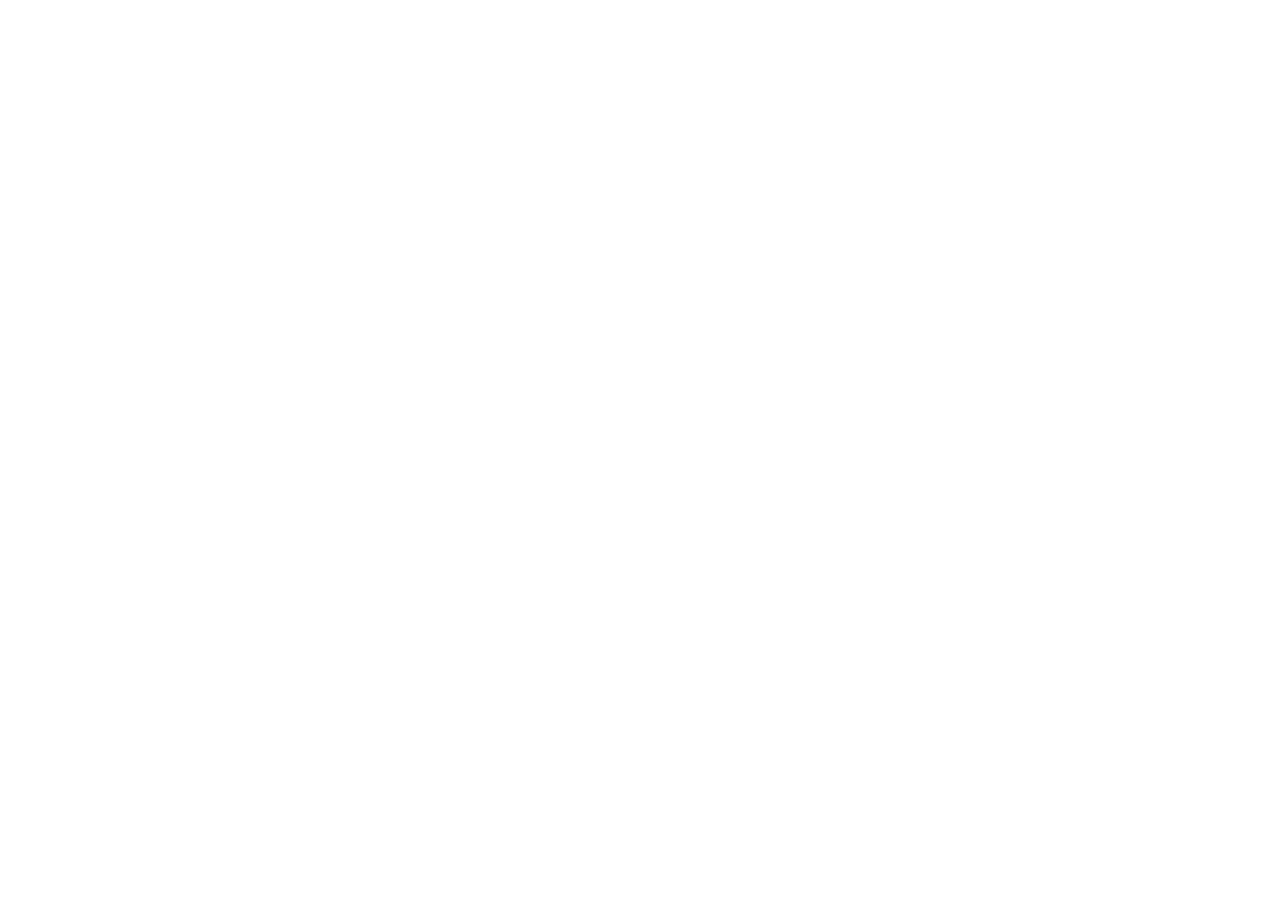
==== MemorizerClient/index.html @ b59128a4 "First commit" ====
<!DOCTYPE html>
<html lang="en">
    <head>
        <title>Memorizer infini</title>
        <link rel="stylesheet" href="https://maxcdn.bootstrapcdn.com/bootstrap/3.2.0/css/bootstrap.min.css">
        <link rel="stylesheet" href="https://maxcdn.bootstrapcdn.com/bootstrap/3.2.0/css/bootstrap-theme.min.css">
        <link rel="stylesheet" href="css/style.css"/>
        <script type="text/javascript" src="http://ajax.googleapis.com/ajax/libs/jquery/1.11.1/jquery.min.js"></script>
        <script src="https://maxcdn.bootstrapcdn.com/bootstrap/3.2.0/js/bootstrap.min.js"></script>
        <script src="https://ajax.googleapis.com/ajax/libs/angularjs/1.5.8/angular.min.js"></script>
        <script src="https://ajax.googleapis.com/ajax/libs/angularjs/1.5.8/angular-route.js"></script>
        <script src="memo/memo.js"></script>
        <script src="app.js"></script>
    </head>
<body ng-app="tp2">
   <ng-view>

   </ng-view>
</body>
</html>
---- MemorizerClient/css/style.css ----
#memoenter{
    width: 300px;
    height: 300px;
}
#memotitle{
    width: 200px;
    height: 20px;
}
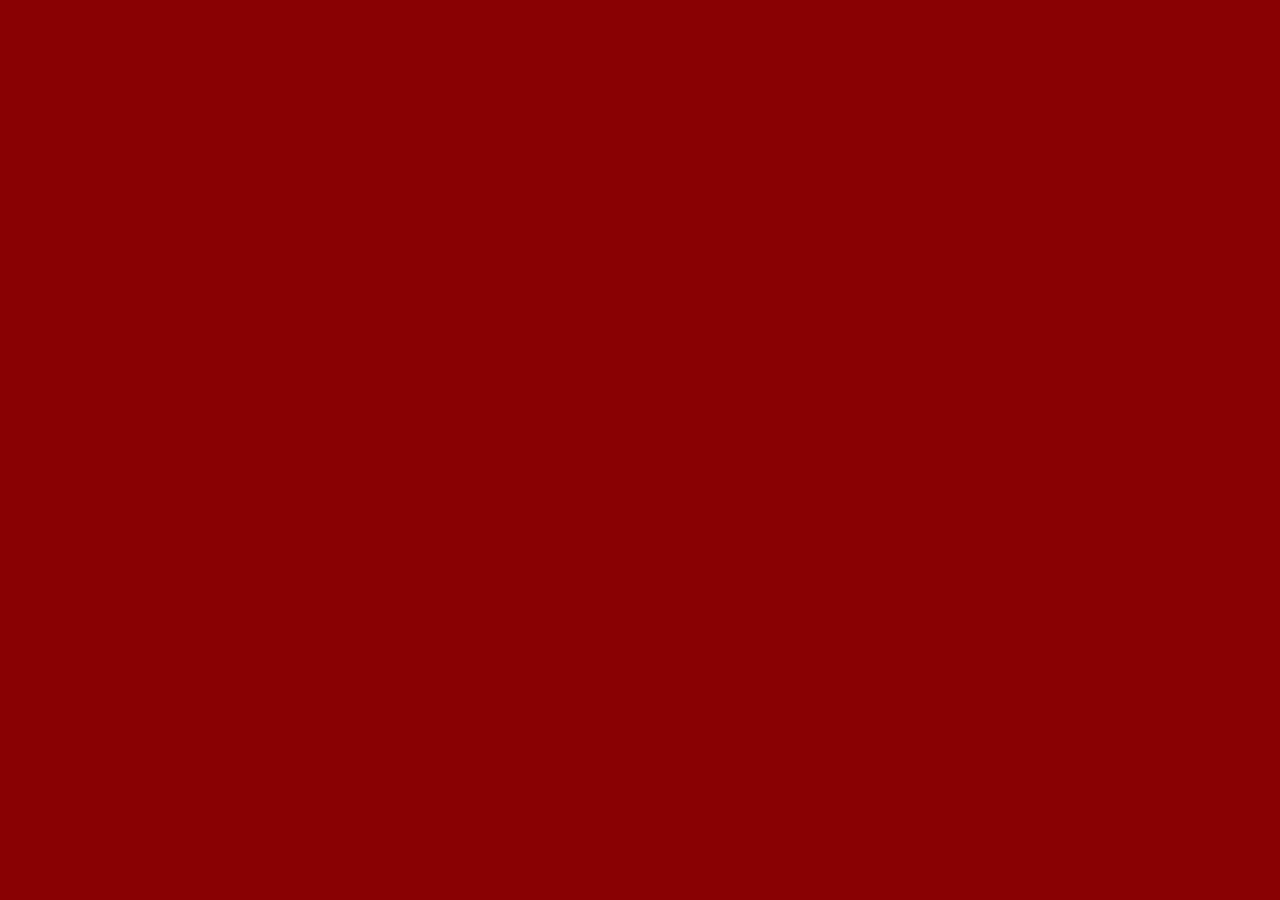
==== commit d604e385: "Final commit" ====
--- a/MemorizerClient/index.html
+++ b/MemorizerClient/index.html
@@ -10,6 +10,10 @@
         <script src="https://ajax.googleapis.com/ajax/libs/angularjs/1.5.8/angular.min.js"></script>
         <script src="https://ajax.googleapis.com/ajax/libs/angularjs/1.5.8/angular-route.js"></script>
         <script src="memo/memo.js"></script>
+        <script src="signin/signin.js"></script>
+        <script src="addmemo/addmemo.js"></script>
+        <script src="websocket/websocket.js"></script>
+        <script src="signup/signup.js"></script>
         <script src="app.js"></script>
     </head>
 <body ng-app="tp2">
--- a/MemorizerClient/css/style.css
+++ b/MemorizerClient/css/style.css
@@ -5,4 +5,34 @@
 #memotitle{
     width: 200px;
     height: 20px;
+}
+
+nav.navbar-default.navbar {
+    background-image: none;
+    background-color: darkgreen;
+
+}
+
+nav.navbar-default a.navbar-brand{
+    color: aliceblue;
+}
+body{
+    background-color: darkred;
+    color: aliceblue;
+}
+
+input{
+    color:black;
+}
+
+textarea{
+    color: black;
+}
+
+ul{
+    list-style-type: none;
+}
+ul li{
+    text-decoration: none;
+    color: aliceblue;
 }